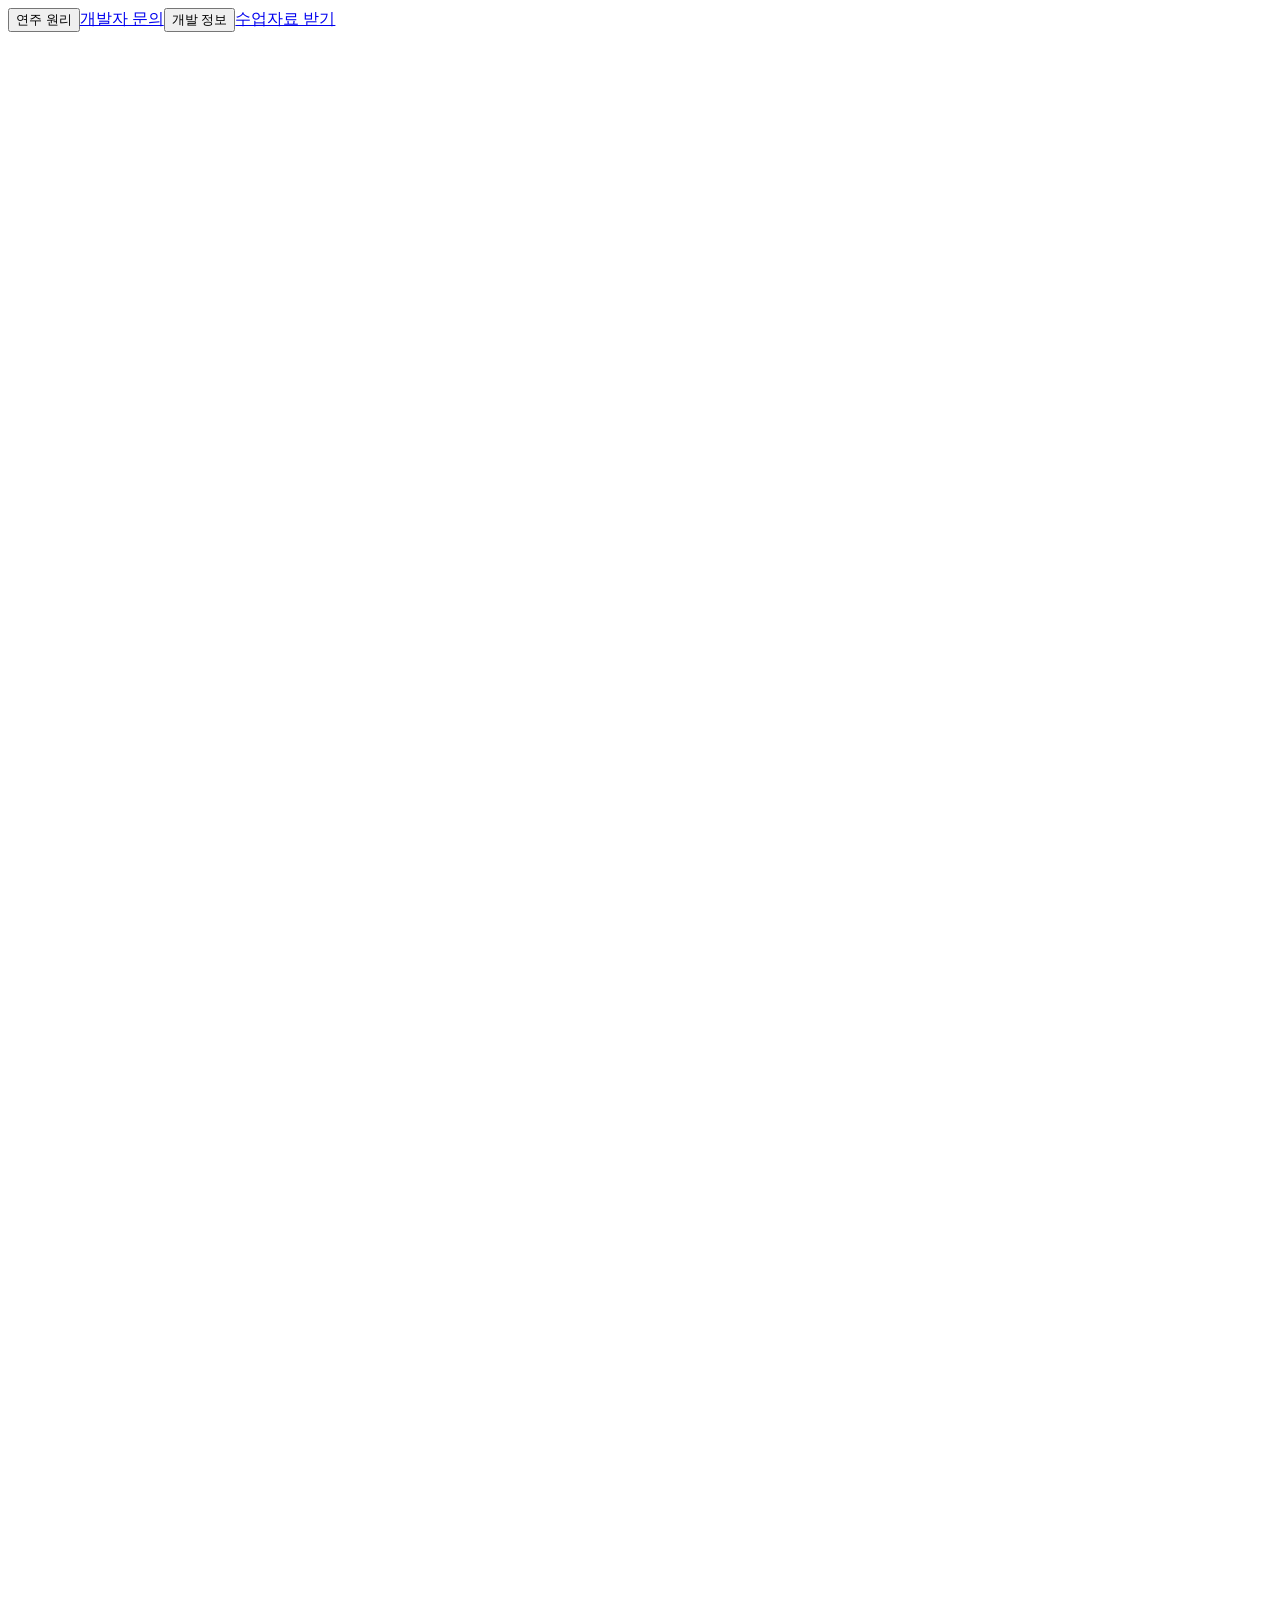
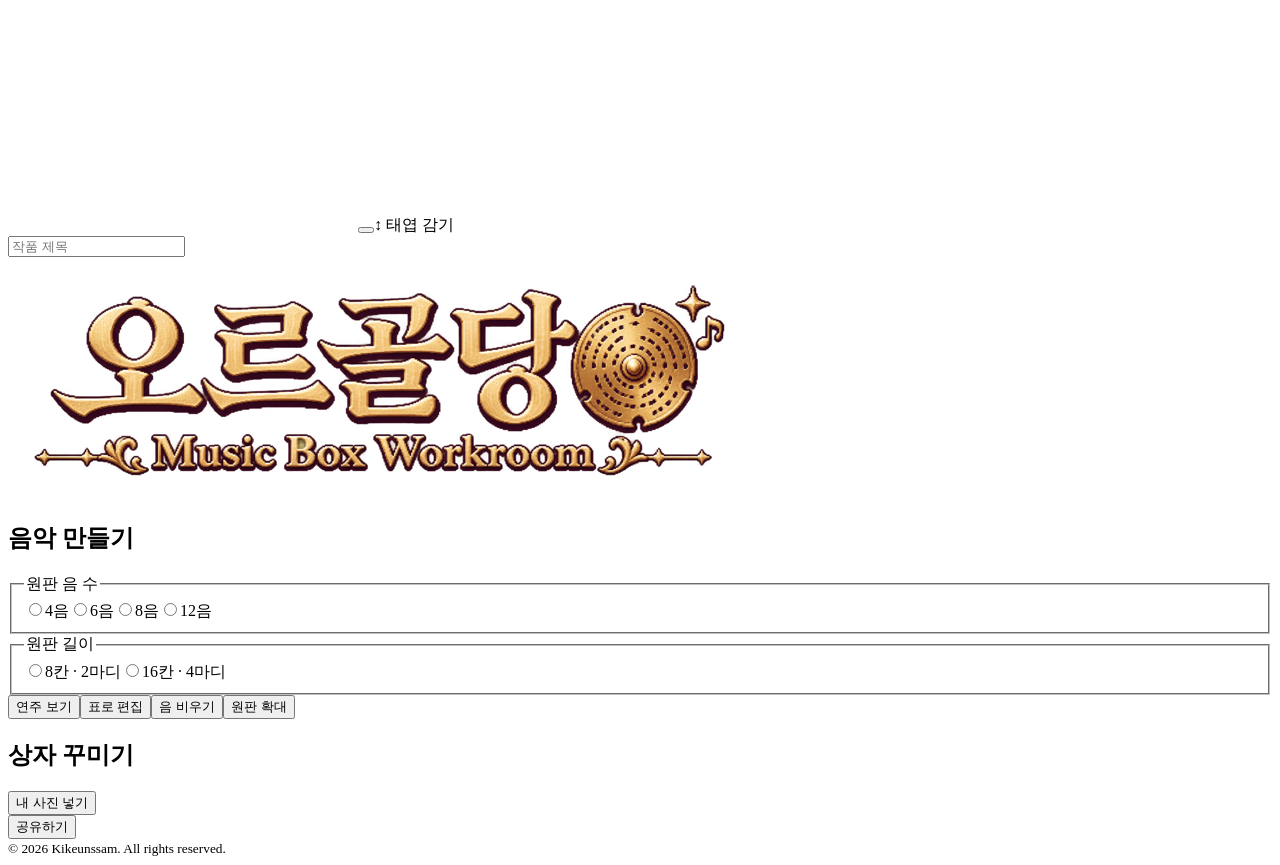
==== workroom/page.html @ 69f5be20 "오르골당 Music Box Workroom 첫 배포 - index.html: workroom/build.py 결과 (이미지·글꼴·소리·수업 PDF 내장 단일 파일) - 공유 링크가" ====
<!doctype html>
<html lang="ko"><head><meta charset="utf-8"><meta name="viewport" content="width=device-width,initial-scale=1">
<title>오르골당 - Music Box Workroom</title><style>@@CSS@@</style></head><body>
<main><nav class="workLinks" aria-label="오르골당 안내"><button id="howButton" aria-haspopup="dialog"><img src="@@NAV_mechanism@@" alt="">연주 원리</button><a href="https://litt.ly/kikeunssam" target="_blank" rel="noopener noreferrer"><img src="@@NAV_contact@@" alt="">개발자 문의</a><button id="creditsButton" aria-haspopup="dialog"><img src="@@NAV_credits@@" alt="">개발 정보</button><a href="@@LESSON@@" download="오르골당_음악_창작_활동지.pdf"><img src="@@NAV_lesson@@" alt="">수업자료 받기</a></nav>
<div class="workspace"><div class="boxSpace"><section class="instrument" aria-label="열린 원판 오르골">
<div id="pictureOpening"><canvas id="globe" width="800" height="300" aria-label="오르골 뚜껑 속 풍경"></canvas></div>
<img id="shell" alt="">

<div id="editor"><svg viewBox="-202 -202 420 404" preserveAspectRatio="none" id="plate" role="group" aria-label="황동 원판 음 편집"></svg></div>
<div class="winder"><canvas width="350" height="256" id="handle" aria-hidden="true"></canvas><button id="wind" type="button" aria-label="나무 손잡이를 위아래로 끌어서 태엽 감기. 키보드는 스페이스 키."></button><span>↕ 태엽 감기</span></div>
<div class="apron">
<label class="nameplate"><input id="workTitle" maxlength="32" aria-label="작품 제목" placeholder="작품 제목"></label></div></section></div><section class="folio"><header><h1><img class="wordmark" alt="오르골당 · Music Box Workroom" src="[data-uri]"></h1>
</header><aside class="side left"><div id="music"><div class="drawerTitle"><h2>음악 만들기</h2><b id="count"></b></div>
<p id="rules"></p><div class="tools"><fieldset id="pitchCount"><legend>원판 음 수</legend><label><input name="pitchCount" type="radio" value="0"><span>4음</span></label><label><input name="pitchCount" type="radio" value="1"><span>6음</span></label><label><input name="pitchCount" type="radio" value="2"><span>8음</span></label><label><input name="pitchCount" type="radio" value="3"><span>12음</span></label></fieldset></div><div class="tools lengthTools"><fieldset id="discLength"><legend>원판 길이</legend><label><input type="radio" name="discLength" value="8"><span>8칸 · 2마디</span></label><label><input type="radio" name="discLength" value="16"><span>16칸 · 4마디</span></label></fieldset></div><div class="actionRack"><button id="showExamples" aria-haspopup="dialog">연주 보기</button><button id="switchView">표로 편집</button><button id="wipe" aria-haspopup="dialog">음 비우기</button><button id="zoom" aria-haspopup="dialog">원판 확대</button></div>

</div></aside>
<section id="drawer"><span id="sceneName" hidden></span><div id="decor"><h2>상자 꾸미기</h2><div id="themes" aria-label="풍경 선택"></div><div class="photoTools"><button id="photoPick">내 사진 넣기</button> <button id="restoreScene" hidden>기본 풍경 복원</button><input id="photoFile" type="file" accept="image/jpeg,image/png,image/webp" hidden></div></div></section>
<div class="shareRow"><button id="shareWork">공유하기</button></div></section></div><dialog id="exampleDialog" aria-labelledby="exampleHeading"><div class="zoomBar"><h2 id="exampleHeading">연주 보기</h2><button id="closeExamples">내 원판으로</button></div><div id="exampleSongs"></div><p id="exampleHint"></p><div id="exampleDisc" inert></div></dialog><dialog id="gridDialog"><div class="zoomBar"><h2>음 편집 표</h2><span id="beatPosition"></span><button id="gridWind" title="태엽을 반 바퀴 감습니다">태엽 감기</button><button id="gridClose">닫기</button></div><div id="table" hidden></div></dialog><dialog id="magnifier" aria-labelledby="zoomTitle"><div class="zoomBar"><h2 id="zoomTitle">원판 확대</h2><button id="unzoom" autofocus>닫기</button></div><div id="zoomSlot"></div></dialog>
<dialog id="photoDialog" aria-labelledby="photoTitle">
  <h2 id="photoTitle">풍경 사진 편집</h2>
  <p id="photoTip">사진을 끌거나 방향키로 위치를 맞추세요.</p>
  <canvas id="photoPreview" width="400" height="150" tabindex="0" aria-label="뚜껑에 들어갈 풍경 미리보기" aria-describedby="photoTip"></canvas>
  <fieldset><legend>사진 배치</legend><label><input type="radio" name="photoFit" value="cover" checked>틀 채우기</label><label><input type="radio" name="photoFit" value="contain">사진 전체</label></fieldset>
  <label class="photoScale">확대 <input id="photoZoom" type="range" min="100" max="300" step="5" value="100"><output id="photoPercent">100%</output></label>
  <fieldset><legend>색감</legend><label><input type="radio" name="photoTone" value="antique" checked>앤틱</label><label><input type="radio" name="photoTone" value="mono">흑백</label><label><input type="radio" name="photoTone" value="light">밝게</label><label><input type="radio" name="photoTone" value="dark">어둡게</label></fieldset>
  <div class="wipeActions"><button id="cancelPhoto">취소</button><button id="applyPhoto">풍경에 적용</button></div>
</dialog><dialog id="wipeDialog" aria-labelledby="wipeTitle" aria-describedby="wipeQuestion">
  <h2 id="wipeTitle">음 비우기</h2>
  <p id="wipeQuestion">현재 표시된 칸의 음을 모두 비울까요?</p>
  <div class="wipeActions"><button id="keepNotes" autofocus>취소</button><button id="clearNotes">음 비우기</button></div>
</dialog>
<dialog class="infoPopup" id="explain" aria-labelledby="howTitle"><h2 id="howTitle">연주 원리</h2><div class="cutaway"><div><p>누름대가 회전하는 원판을 받쳐 줘요. 원판 아래의 돌기가 별바퀴를 한 칸 밀면, 별바퀴가 그 음의 금속 빗살을 튕겨요.</p><small id="lastNotes">원판 아래 단면</small></div><svg id="sectionView" viewBox="0 0 190 85" aria-label="한 음의 작동 단면"></svg></div><form method="dialog"><button>닫기</button></form></dialog>
<dialog class="infoPopup" id="credits" aria-labelledby="creditsTitle"><h2 id="creditsTitle">개발 정보</h2>
<dl><dt>기획 · 제작</dt><dd>Kikeunssam · 키큰쌤</dd>
<dt>그림과 움직임</dt><dd>오르골 상자, 황동 원판, 네 가지 풍경과 아이콘은 오르골당을 위해 생성하고 픽셀 단위로 다듬었습니다. 풍경은 Canvas로, 원판과 연주 원리 그림은 SVG로 움직입니다.</dd>
<dt>오르골 소리</dt><dd>Web Audio API로 음마다 세 개의 진동음을 겹쳐 금속 빗살의 맑은 울림을 만듭니다.</dd>
<dt>태엽 소리</dt><dd>Joseph Sardin의 태엽 녹음 일부를 사용했습니다. <a href="https://bigsoundbank.com/winder-1-s1674.html" target="_blank" rel="noopener">BigSoundBank · Winder #1</a> · <a href="https://bigsoundbank.com/licenses.html" target="_blank" rel="noopener">CC0</a></dd>
<dt>글꼴</dt><dd>기기 명조체와 이민서의 픽셀 글꼴 <a href="https://galmuri.quiple.dev/" target="_blank" rel="noopener">Galmuri11</a>을 사용합니다. <a href="https://openfontlicense.org/" target="_blank" rel="noopener">SIL Open Font License 1.1</a></dd></dl>
<form method="dialog"><button>닫기</button></form></dialog>
<dialog class="infoPopup" id="issueDialog" aria-labelledby="issueTitle"><h2 id="issueTitle">안내</h2><p id="issueText"></p><form method="dialog"><button>닫기</button></form></dialog>
<dialog id="shareDialog" aria-labelledby="shareHeading"><h2 id="shareHeading">오르골 공유하기</h2><p>이 링크를 열면 태엽을 감아 작품을 들을 수 있어요.</p><input id="shareUrl" readonly aria-label="감상 링크"><div class="wipeActions"><button id="shareClose">닫기</button><button id="copyShare">링크 복사</button></div></dialog>
<div id="listenerActions" hidden><a id="makeOwn">나만의 오르골 만들기</a></div><footer><small>© 2026 Kikeunssam. All rights reserved.</small></footer></main>
<script>const ASSETS=@@ASSETS@@;</script><script>@@JS@@</script><script>
$('gridClose').onclick=()=>$('gridDialog').close();
$('gridDialog').onclose=()=>{tableView=false;board()};
</script></body></html>
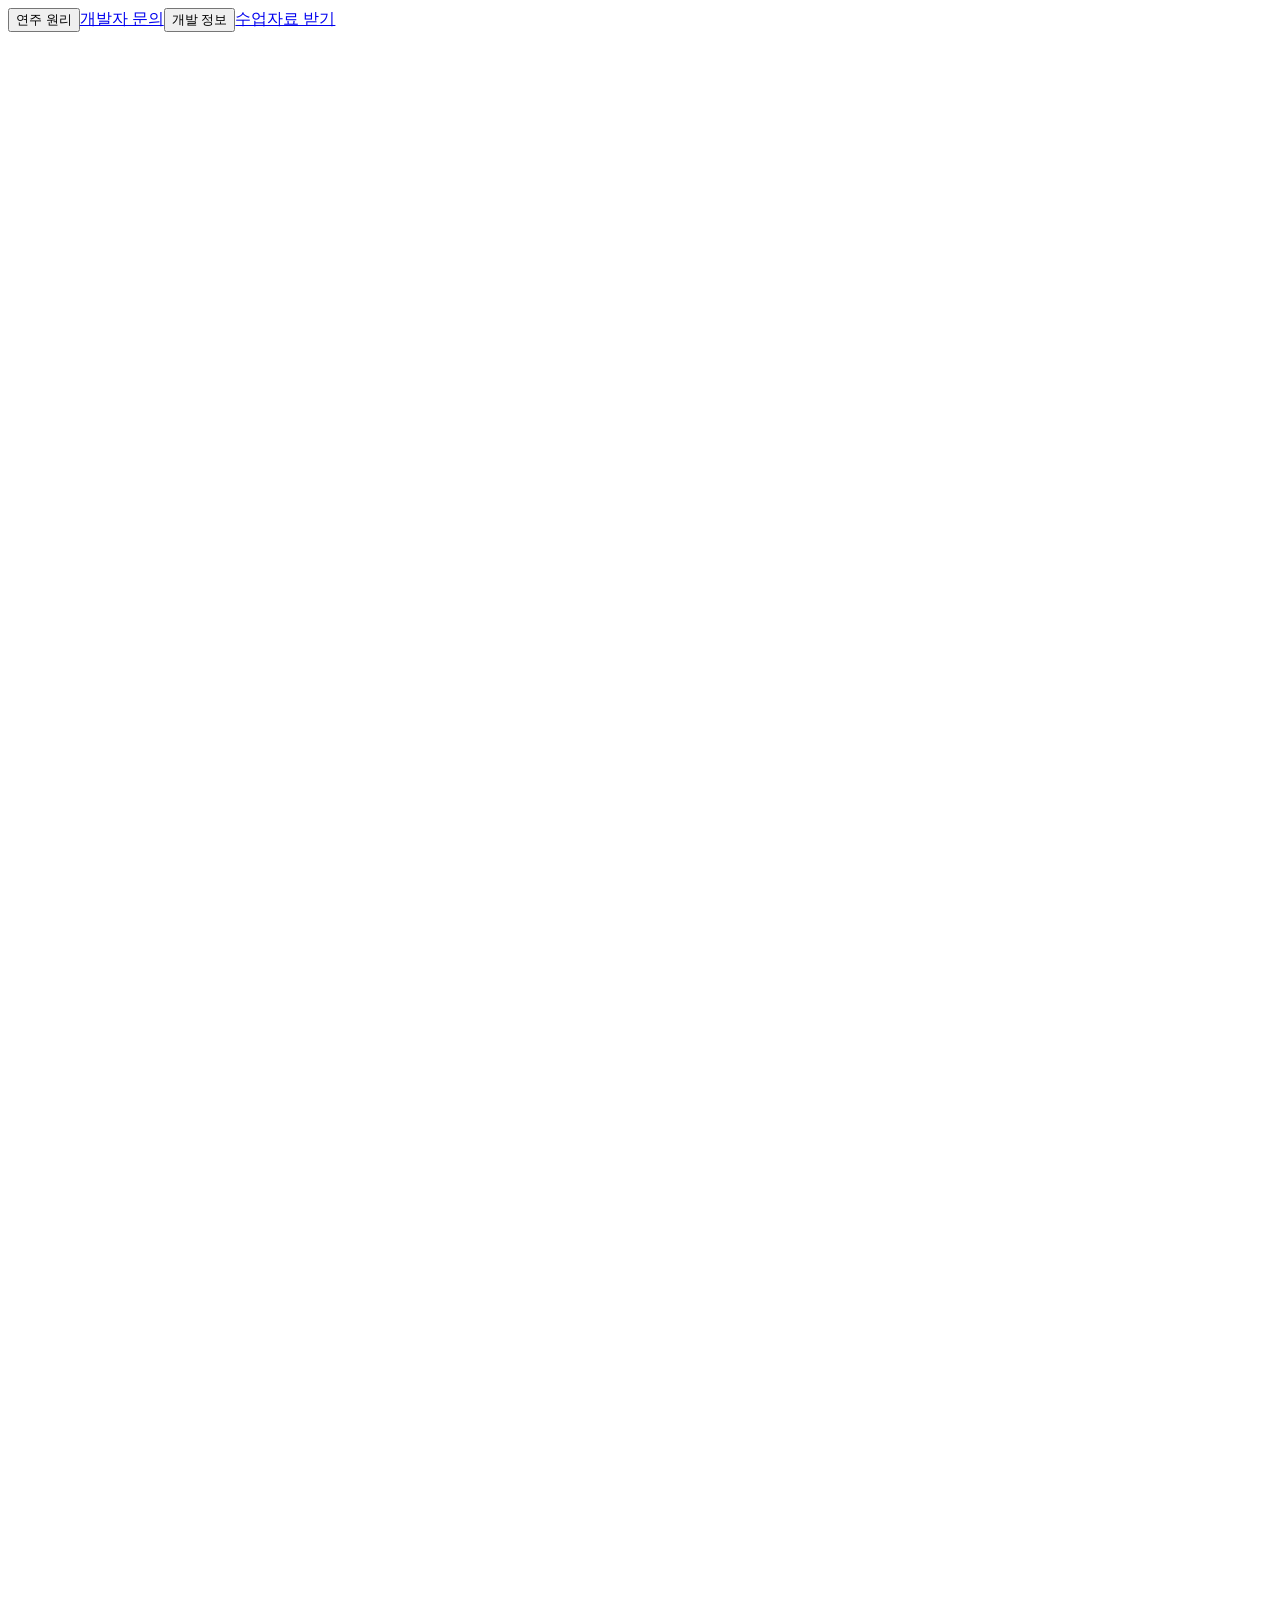
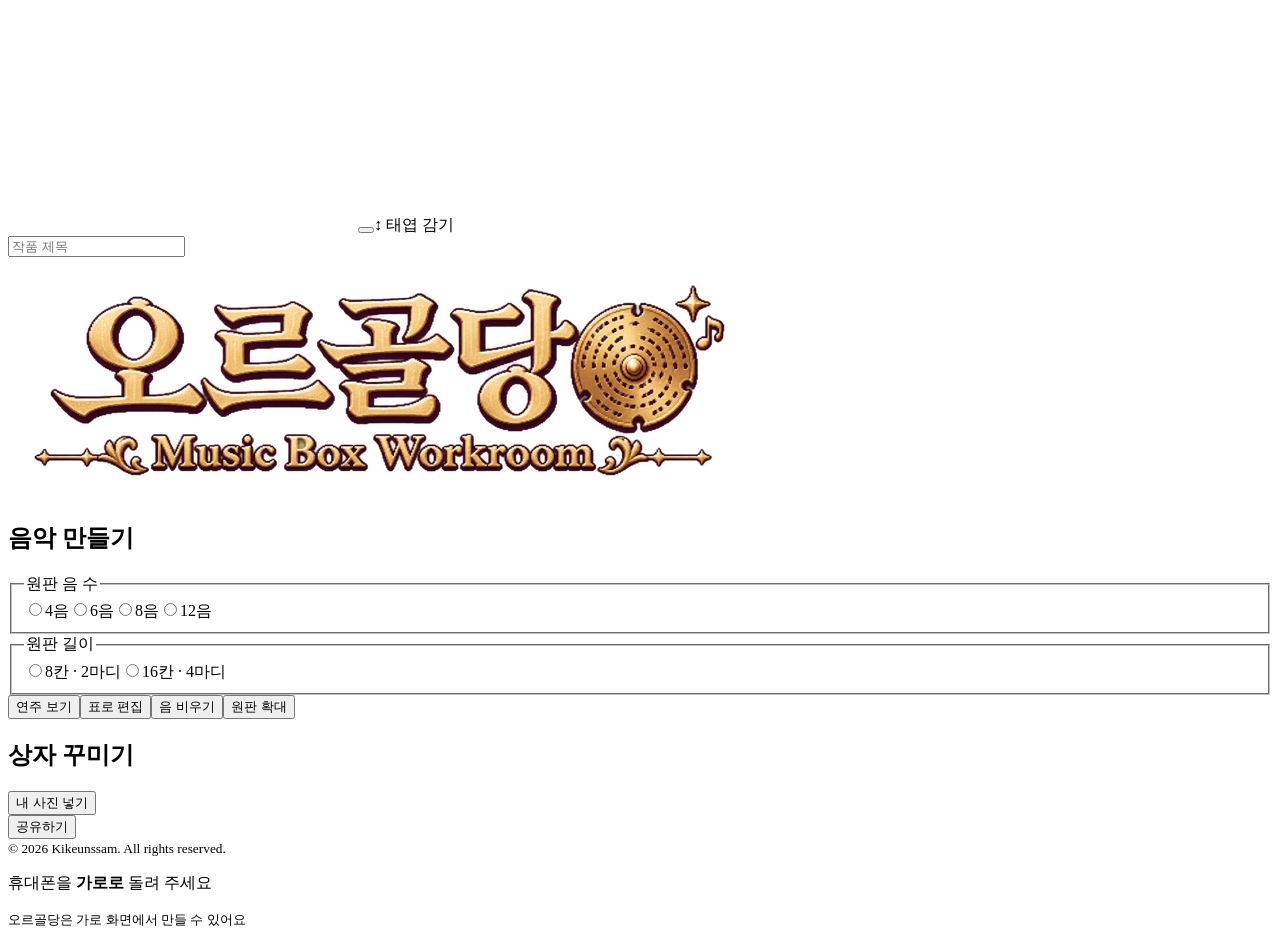
==== commit fe490d2b: "휴대폰: 가로 화면 전용, 메뉴 정리, 원판은 확대·표에서만 편집 - 세로로 든 휴대폰은 '가로로 돌려 주세요' 안내로 덮는다 (태블릿·PC는 그대로) - 가로 휴대폰(높이 500" ====
--- a/workroom/page.html
+++ b/workroom/page.html
@@ -39,7 +39,7 @@
 <form method="dialog"><button>닫기</button></form></dialog>
 <dialog class="infoPopup" id="issueDialog" aria-labelledby="issueTitle"><h2 id="issueTitle">안내</h2><p id="issueText"></p><form method="dialog"><button>닫기</button></form></dialog>
 <dialog id="shareDialog" aria-labelledby="shareHeading"><h2 id="shareHeading">오르골 공유하기</h2><p>이 링크를 열면 태엽을 감아 작품을 들을 수 있어요.</p><input id="shareUrl" readonly aria-label="감상 링크"><div class="wipeActions"><button id="shareClose">닫기</button><button id="copyShare">링크 복사</button></div></dialog>
-<div id="listenerActions" hidden><a id="makeOwn">나만의 오르골 만들기</a></div><footer><small>© 2026 Kikeunssam. All rights reserved.</small></footer></main>
+<div id="listenerActions" hidden><a id="makeOwn">나만의 오르골 만들기</a></div><footer><small>© 2026 Kikeunssam. All rights reserved.</small></footer></main><div id="rotateHint" role="alert"><div class="rotatePhone" aria-hidden="true"><i></i></div><p>휴대폰을 <b>가로로</b> 돌려 주세요</p><small>오르골당은 가로 화면에서 만들 수 있어요</small></div>
 <script>const ASSETS=@@ASSETS@@;</script><script>@@JS@@</script><script>
 $('gridClose').onclick=()=>$('gridDialog').close();
 $('gridDialog').onclose=()=>{tableView=false;board()};
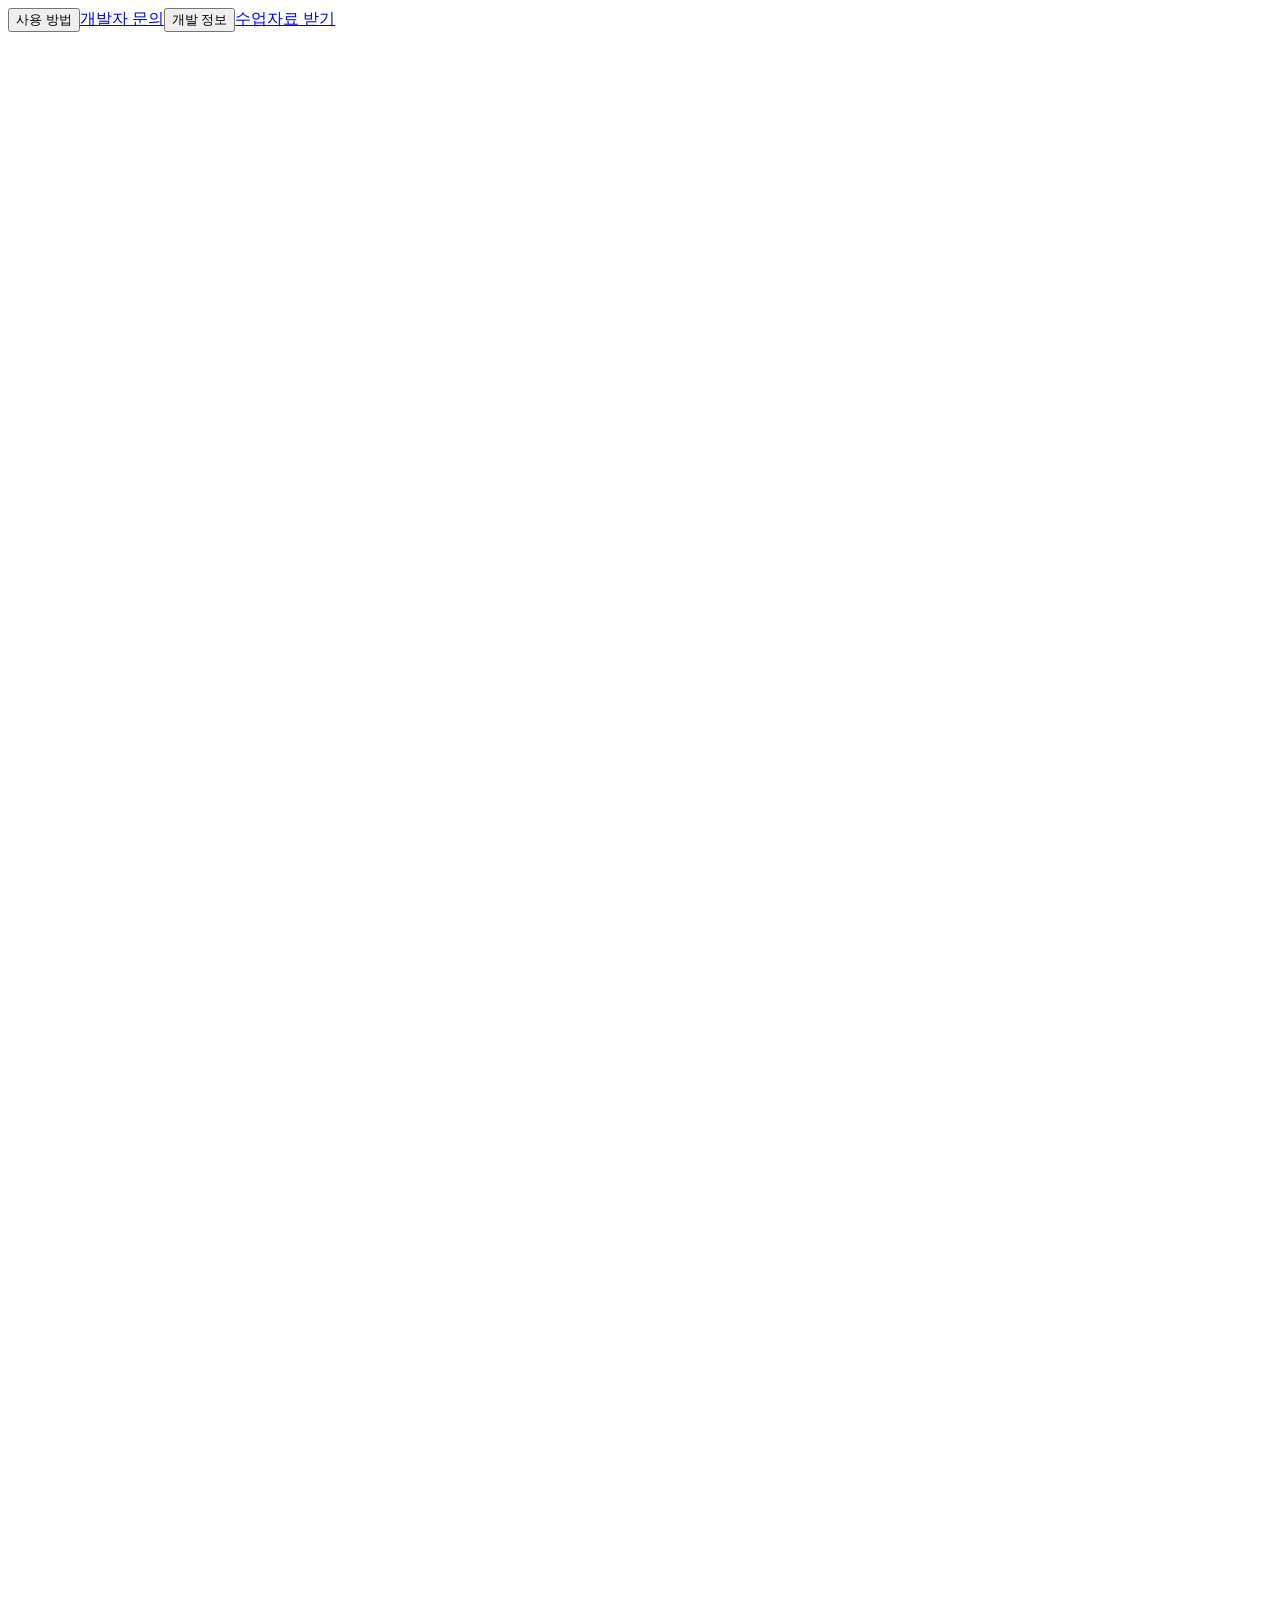
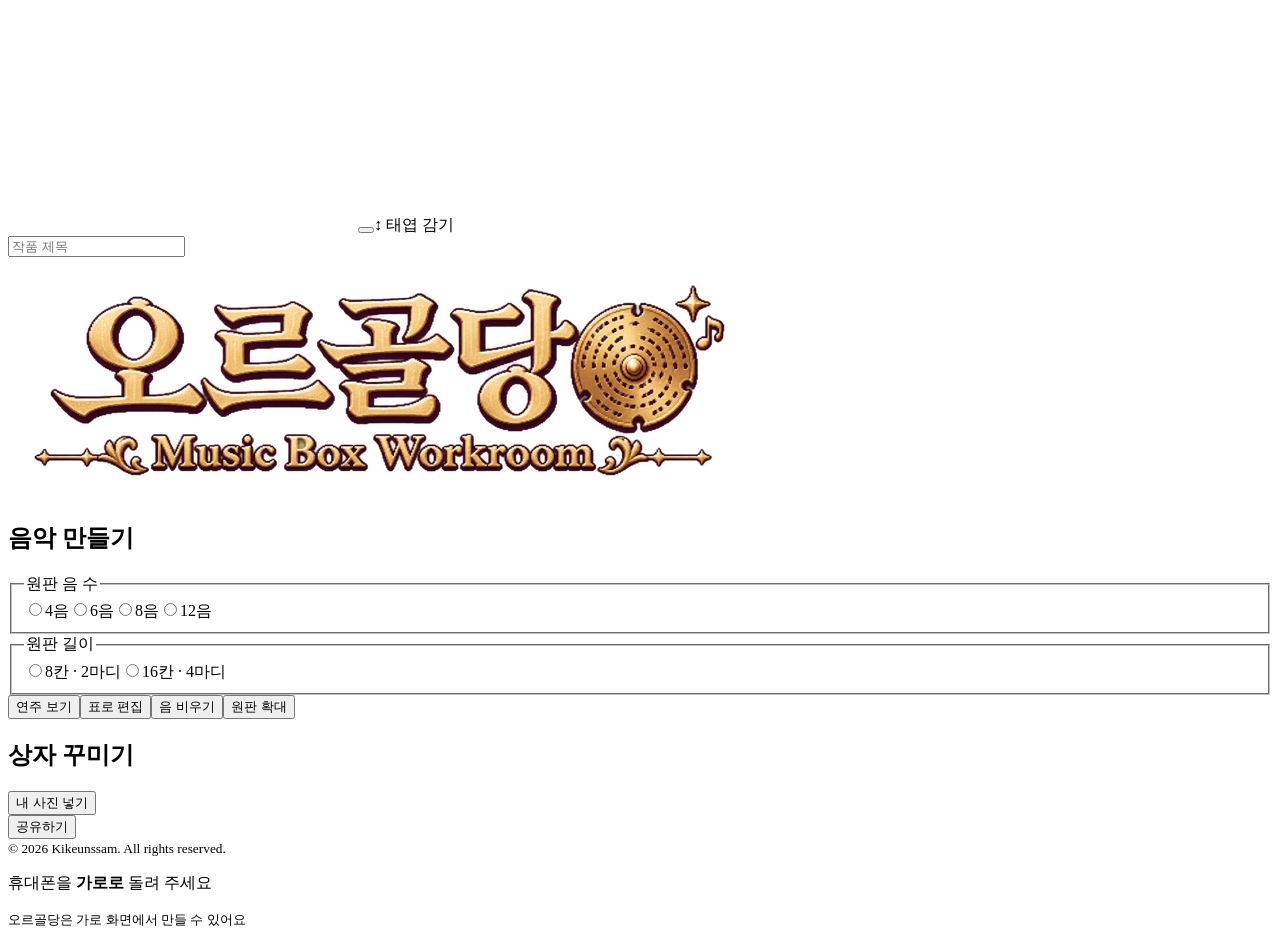
==== commit 9f20c3ce: "'연주 원리' 대신 '사용 방법' 팝업 (9쪽, 화면 캡처 설명) - 위 메뉴 첫 버튼을 '사용 방법'으로 바꾸고 별도 팝업으로 연다 (휴대폰에서도 보임) - 한눈에 보기, 음 찍" ====
--- a/workroom/page.html
+++ b/workroom/page.html
@@ -1,7 +1,7 @@
 <!doctype html>
 <html lang="ko"><head><meta charset="utf-8"><meta name="viewport" content="width=device-width,initial-scale=1">
 <title>오르골당 - Music Box Workroom</title><style>@@CSS@@</style></head><body>
-<main><nav class="workLinks" aria-label="오르골당 안내"><button id="howButton" aria-haspopup="dialog"><img src="@@NAV_mechanism@@" alt="">연주 원리</button><a href="https://litt.ly/kikeunssam" target="_blank" rel="noopener noreferrer"><img src="@@NAV_contact@@" alt="">개발자 문의</a><button id="creditsButton" aria-haspopup="dialog"><img src="@@NAV_credits@@" alt="">개발 정보</button><a href="@@LESSON@@" download="오르골당_음악_창작_활동지.pdf"><img src="@@NAV_lesson@@" alt="">수업자료 받기</a></nav>
+<main><nav class="workLinks" aria-label="오르골당 안내"><button id="guideButton" aria-haspopup="dialog"><img src="@@NAV_mechanism@@" alt="">사용 방법</button><a href="https://litt.ly/kikeunssam" target="_blank" rel="noopener noreferrer"><img src="@@NAV_contact@@" alt="">개발자 문의</a><button id="creditsButton" aria-haspopup="dialog"><img src="@@NAV_credits@@" alt="">개발 정보</button><a href="@@LESSON@@" download="오르골당_음악_창작_활동지.pdf"><img src="@@NAV_lesson@@" alt="">수업자료 받기</a></nav>
 <div class="workspace"><div class="boxSpace"><section class="instrument" aria-label="열린 원판 오르골">
 <div id="pictureOpening"><canvas id="globe" width="800" height="300" aria-label="오르골 뚜껑 속 풍경"></canvas></div>
 <img id="shell" alt="">
@@ -29,11 +29,11 @@
   <p id="wipeQuestion">현재 표시된 칸의 음을 모두 비울까요?</p>
   <div class="wipeActions"><button id="keepNotes" autofocus>취소</button><button id="clearNotes">음 비우기</button></div>
 </dialog>
-<dialog class="infoPopup" id="explain" aria-labelledby="howTitle"><h2 id="howTitle">연주 원리</h2><div class="cutaway"><div><p>누름대가 회전하는 원판을 받쳐 줘요. 원판 아래의 돌기가 별바퀴를 한 칸 밀면, 별바퀴가 그 음의 금속 빗살을 튕겨요.</p><small id="lastNotes">원판 아래 단면</small></div><svg id="sectionView" viewBox="0 0 190 85" aria-label="한 음의 작동 단면"></svg></div><form method="dialog"><button>닫기</button></form></dialog>
+<dialog class="infoPopup guidePopup" id="guide" aria-labelledby="guideTitle"><div class="guideBar"><h2 id="guideTitle">사용 방법</h2><span id="guidePage" aria-live="polite"></span><button id="guideClose">닫기</button></div><div class="guideSlides"><section class="guideSlide"><figure><img src="@@GUIDE_overview@@" alt="오르골당 전체 화면에 번호를 붙인 그림"></figure><div class="guideText"><h3>한눈에 보기</h3><p><b class="n">1</b> 원판: 동그라미를 눌러 음을 찍어요.</p><p><b class="n">2</b> 태엽 손잡이: 위아래로 끌어 감으면 연주가 시작돼요.</p><p><b class="n">3</b> 이름판: 작품 제목을 써요.</p><p><b class="n">4</b> 음악 만들기: 음 수와 원판 길이를 고르고 편집 도구를 써요.</p><p><b class="n">5</b> 상자 꾸미기: 뚜껑 속 풍경을 바꿔요.</p><p><b class="n">6</b> 공유하기: 작품 링크를 만들어요.</p></div></section><section class="guideSlide"><figure><img src="@@GUIDE_disc@@" alt="원판의 동그라미를 눌러 음을 찍는 모습"></figure><div class="guideText"><h3>원판에 음 찍기</h3><p>원판의 작은 동그라미를 누르면 음이 찍혀요.</p><p>찍힌 음은 구멍이 뚫린 모양으로 바뀌어요.</p><p>같은 곳을 한 번 더 누르면 지워져요.</p><p>안쪽 줄은 낮은 음, 바깥쪽 줄은 높은 음이에요.</p><p>같은 방향의 선 위에 여러 음을 찍으면 화음이 돼요.</p><p class="guideTip">휴대폰에서는 상자 속 원판 대신 '원판 확대'나 '표로 편집'에서 음을 찍어요.</p></div></section><section class="guideSlide"><figure><img src="@@GUIDE_settings@@" alt="원판 음 수와 원판 길이 버튼"></figure><div class="guideText"><h3>음 수와 길이 고르기</h3><p><b class="n">1</b> 원판 음 수: 4음, 6음, 8음, 12음 가운데 골라요.</p><p>음이 적을수록 쉽고, 많을수록 다양한 선율을 만들 수 있어요.</p><p><b class="n">2</b> 원판 길이: 짧은 원판과 긴 원판 가운데 골라요.</p><p>한 칸이 한 박이에요.</p><p>처음에는 4음과 짧은 원판으로 시작해 보세요.</p></div></section><section class="guideSlide"><figure><img src="@@GUIDE_table@@" alt="음 편집 표 화면"></figure><div class="guideText"><h3>표로 편집하기</h3><p>'표로 편집'을 누르면 원판이 표로 펼쳐져요.</p><p><b class="n">1</b> 가로줄은 음, <b class="n">2</b> 세로줄은 박이에요.</p><p><b class="n">3</b> 칸을 누르면 음이 찍히고, 다시 누르면 지워져요.</p><p><b class="n">4</b> '태엽 감기'를 누르면 바로 들어 볼 수 있어요.</p></div></section><section class="guideSlide"><figure><img src="@@GUIDE_zoom@@" alt="원판 확대 화면"></figure><div class="guideText"><h3>원판 크게 보기</h3><p>'원판 확대'를 누르면 원판이 크게 보여요.</p><p>작은 동그라미도 누르기 쉬워져요.</p><p>휴대폰에서는 여기에서 음을 찍어요.</p><p>다 찍었으면 '닫기'를 눌러요.</p></div></section><section class="guideSlide"><figure><img src="@@GUIDE_wind@@" alt="태엽 손잡이를 위아래로 끄는 모습"></figure><div class="guideText"><h3>태엽 감고 듣기</h3><p>상자 오른쪽의 나무 손잡이를 잡고 위아래로 끌어요.</p><p>손을 떼면 원판이 돌면서 연주가 시작돼요.</p><p>많이 감을수록 오래 연주해요.</p><p>연주가 끝나면 다시 감아서 들어요.</p><p class="guideTip">키보드에서는 Tab 키로 손잡이를 고른 뒤 스페이스 키를 누르면 반 바퀴씩 감겨요.</p></div></section><section class="guideSlide"><figure><img src="@@GUIDE_examples@@" alt="연주 보기 화면과 음 비우기 확인 창"></figure><div class="guideText"><h3>연주 보기와 음 비우기</h3><p>'연주 보기'를 누르면 예시 곡을 들을 수 있어요.</p><p>원판에 음이 어떻게 찍혔는지 함께 볼 수 있어요.</p><p>곡 이름을 누르면 다른 곡으로 바뀌어요.</p><p>'내 원판으로'를 누르면 내 작품으로 돌아와요.</p><p>'음 비우기'는 원판의 음을 모두 지워요.</p><p>지우기 전에 한 번 더 물어봐요.</p></div></section><section class="guideSlide"><figure><img src="@@GUIDE_decor@@" alt="뚜껑 풍경과 상자 꾸미기 버튼"></figure><div class="guideText"><h3>상자 꾸미기</h3><p><b class="n">1</b> 뚜껑 속 풍경을 네 가지 가운데 골라요.</p><p><b class="n">2</b> '내 사진 넣기'로 내 사진을 풍경으로 쓸 수 있어요.</p><p>사진은 위치와 크기, 색감을 맞춘 뒤 '풍경에 적용'을 눌러요.</p><p><b class="n">3</b> 상자 앞 이름판을 눌러 작품 제목을 써요.</p></div></section><section class="guideSlide"><figure><img src="@@GUIDE_share@@" alt="공유하기 창"></figure><div class="guideText"><h3>공유하기</h3><p>'공유하기'를 누르면 작품 링크가 만들어져요.</p><p>'링크 복사'를 눌러 친구나 선생님께 보내요.</p><p>링크를 연 사람은 태엽을 감아 작품을 들을 수 있어요.</p><p>작품은 이 기기에 저절로 저장돼요.</p></div></section></div><div class="guideNav"><button id="guidePrev">◀ 이전</button><div id="guideDots"></div><button id="guideNext">다음 ▶</button></div><p class="guideMore">오르골이 어떻게 소리를 내는지 궁금하면 <button id="howButton" aria-haspopup="dialog">연주 원리 보기</button></p></dialog><dialog class="infoPopup" id="explain" aria-labelledby="howTitle"><h2 id="howTitle">연주 원리</h2><div class="cutaway"><div><p>누름대가 회전하는 원판을 받쳐 줘요. 원판 아래의 돌기가 별바퀴를 한 칸 밀면, 별바퀴가 그 음의 금속 빗살을 튕겨요.</p><small id="lastNotes">원판 아래 단면</small></div><svg id="sectionView" viewBox="0 0 190 85" aria-label="한 음의 작동 단면"></svg></div><form method="dialog"><button>닫기</button></form></dialog>
 <dialog class="infoPopup" id="credits" aria-labelledby="creditsTitle"><h2 id="creditsTitle">개발 정보</h2>
 <dl><dt>기획 · 제작</dt><dd>Kikeunssam · 키큰쌤</dd>
 <dt>그림과 움직임</dt><dd>오르골 상자, 황동 원판, 네 가지 풍경과 아이콘은 오르골당을 위해 생성하고 픽셀 단위로 다듬었습니다. 풍경은 Canvas로, 원판과 연주 원리 그림은 SVG로 움직입니다.</dd>
-<dt>오르골 소리</dt><dd>Web Audio API로 음마다 세 개의 진동음을 겹쳐 금속 빗살의 맑은 울림을 만듭니다.</dd>
+<dt>오르골 소리</dt><dd>Joseph Sardin이 실제 오르골로 녹음한 음 15개를 사용하고, 가장 가까운 음을 골라 높이를 맞춥니다. <a href="https://bigsoundbank.com/music-box-c-1-s1867.html" target="_blank" rel="noopener">BigSoundBank · Music box</a> · <a href="https://bigsoundbank.com/licenses.html" target="_blank" rel="noopener">CC0</a></dd>
 <dt>태엽 소리</dt><dd>Joseph Sardin의 태엽 녹음 일부를 사용했습니다. <a href="https://bigsoundbank.com/winder-1-s1674.html" target="_blank" rel="noopener">BigSoundBank · Winder #1</a> · <a href="https://bigsoundbank.com/licenses.html" target="_blank" rel="noopener">CC0</a></dd>
 <dt>글꼴</dt><dd>기기 명조체와 이민서의 픽셀 글꼴 <a href="https://galmuri.quiple.dev/" target="_blank" rel="noopener">Galmuri11</a>을 사용합니다. <a href="https://openfontlicense.org/" target="_blank" rel="noopener">SIL Open Font License 1.1</a></dd></dl>
 <form method="dialog"><button>닫기</button></form></dialog>
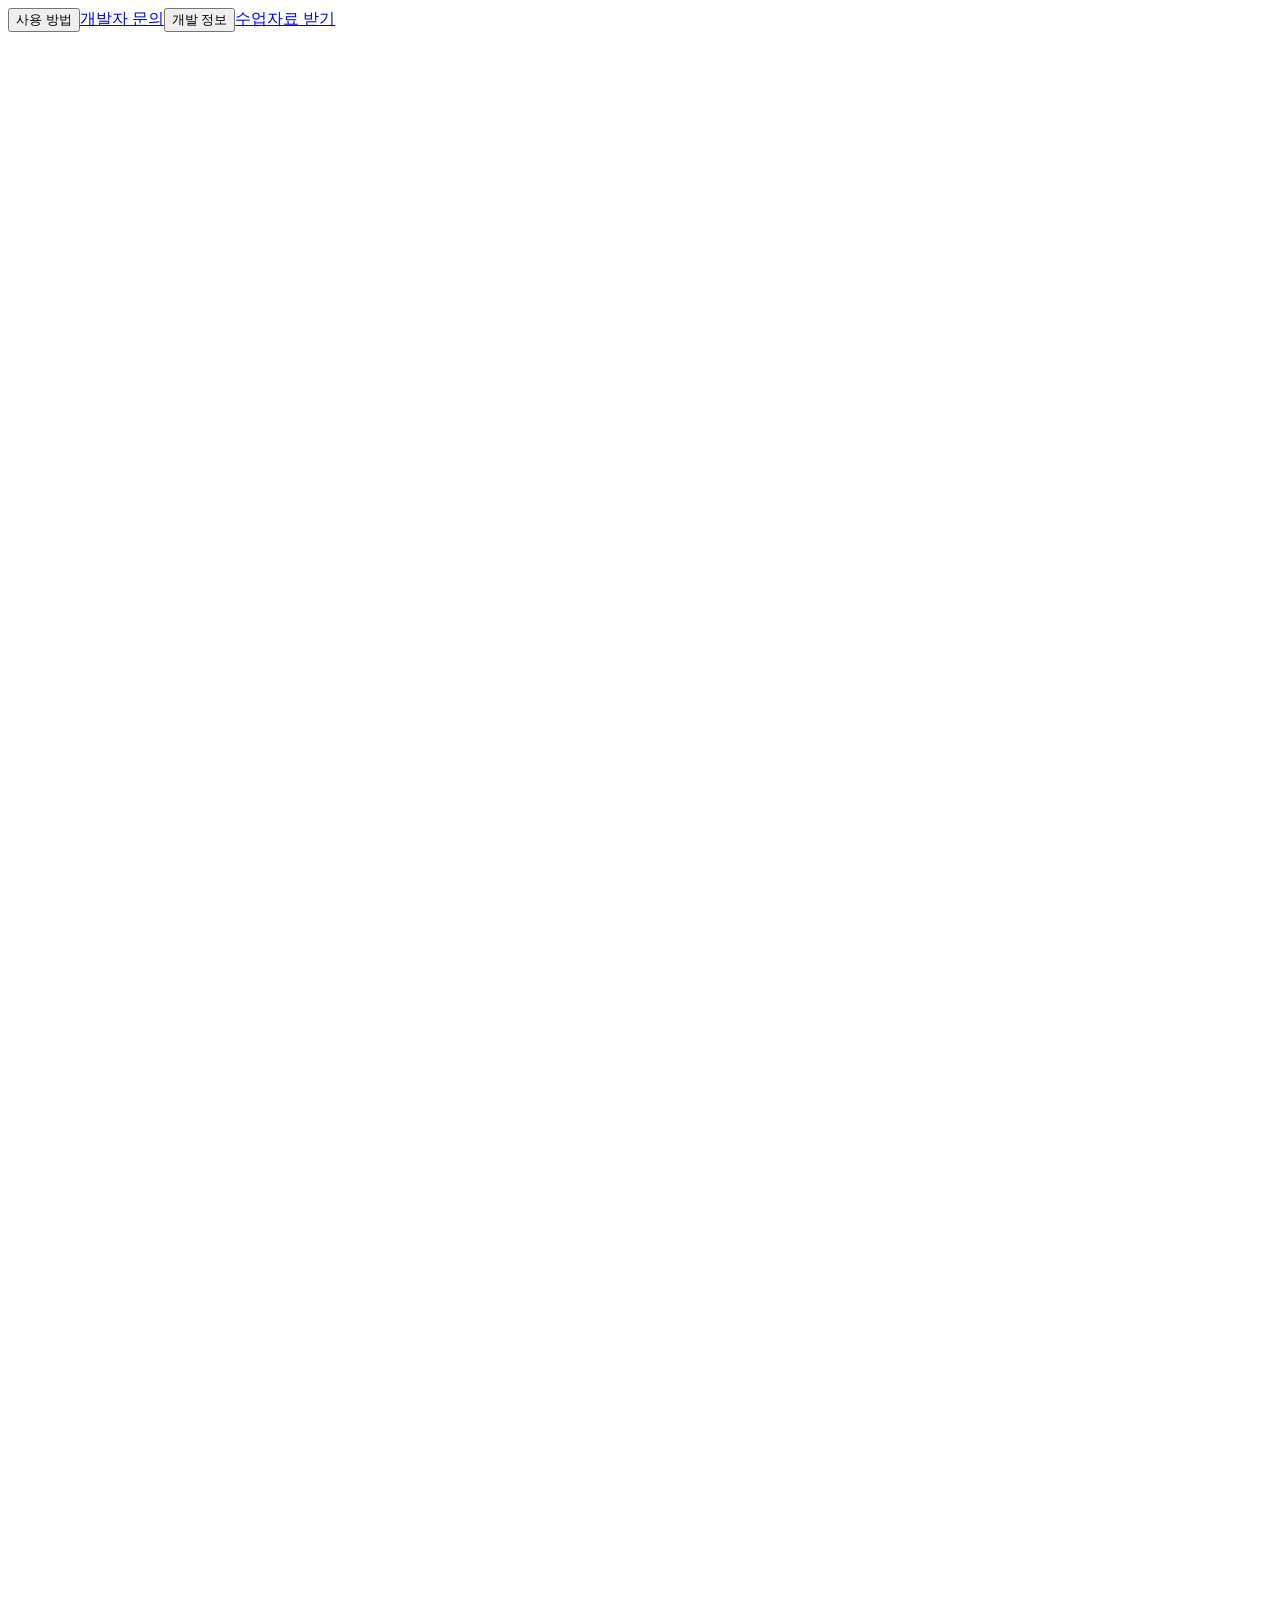
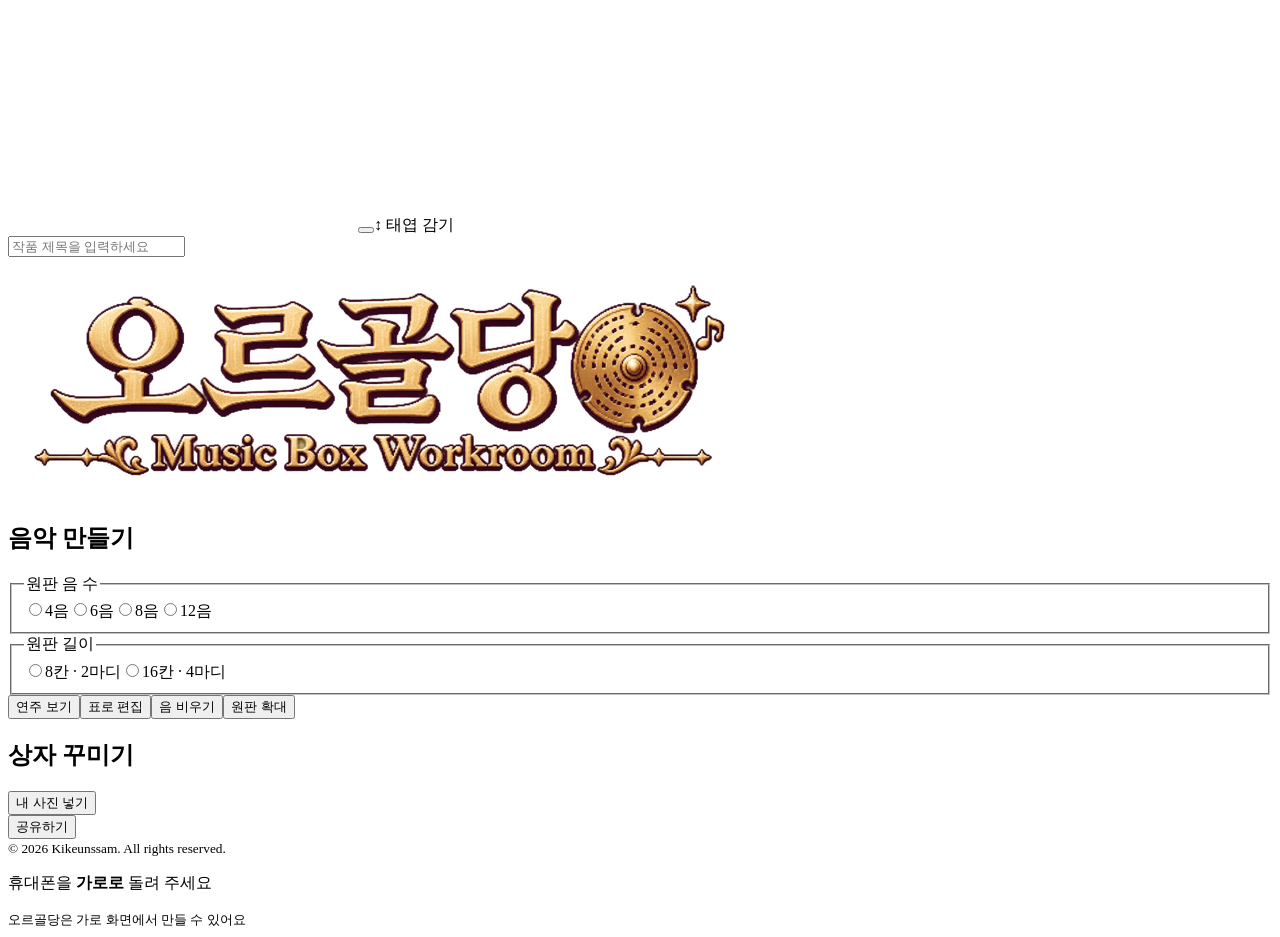
==== commit 779f5791: "작품 제목 안내 문구, 2쪽 활동지, Firebase Hosting 배포 - 이름판 안내를 '작품 제목을 입력하세요'로, 작은 화면에서도 이름판 안에 들어가게 - 수업 활동지 2쪽" ====
--- a/workroom/page.html
+++ b/workroom/page.html
@@ -9,13 +9,13 @@
 <div id="editor"><svg viewBox="-202 -202 420 404" preserveAspectRatio="none" id="plate" role="group" aria-label="황동 원판 음 편집"></svg></div>
 <div class="winder"><canvas width="350" height="256" id="handle" aria-hidden="true"></canvas><button id="wind" type="button" aria-label="나무 손잡이를 위아래로 끌어서 태엽 감기. 키보드는 스페이스 키."></button><span>↕ 태엽 감기</span></div>
 <div class="apron">
-<label class="nameplate"><input id="workTitle" maxlength="32" aria-label="작품 제목" placeholder="작품 제목"></label></div></section></div><section class="folio"><header><h1><img class="wordmark" alt="오르골당 · Music Box Workroom" src="[data-uri]"></h1>
+<label class="nameplate"><input id="workTitle" maxlength="32" aria-label="작품 제목" placeholder="작품 제목을 입력하세요"></label></div></section></div><section class="folio"><header><h1><img class="wordmark" alt="오르골당 · Music Box Workroom" src="[data-uri]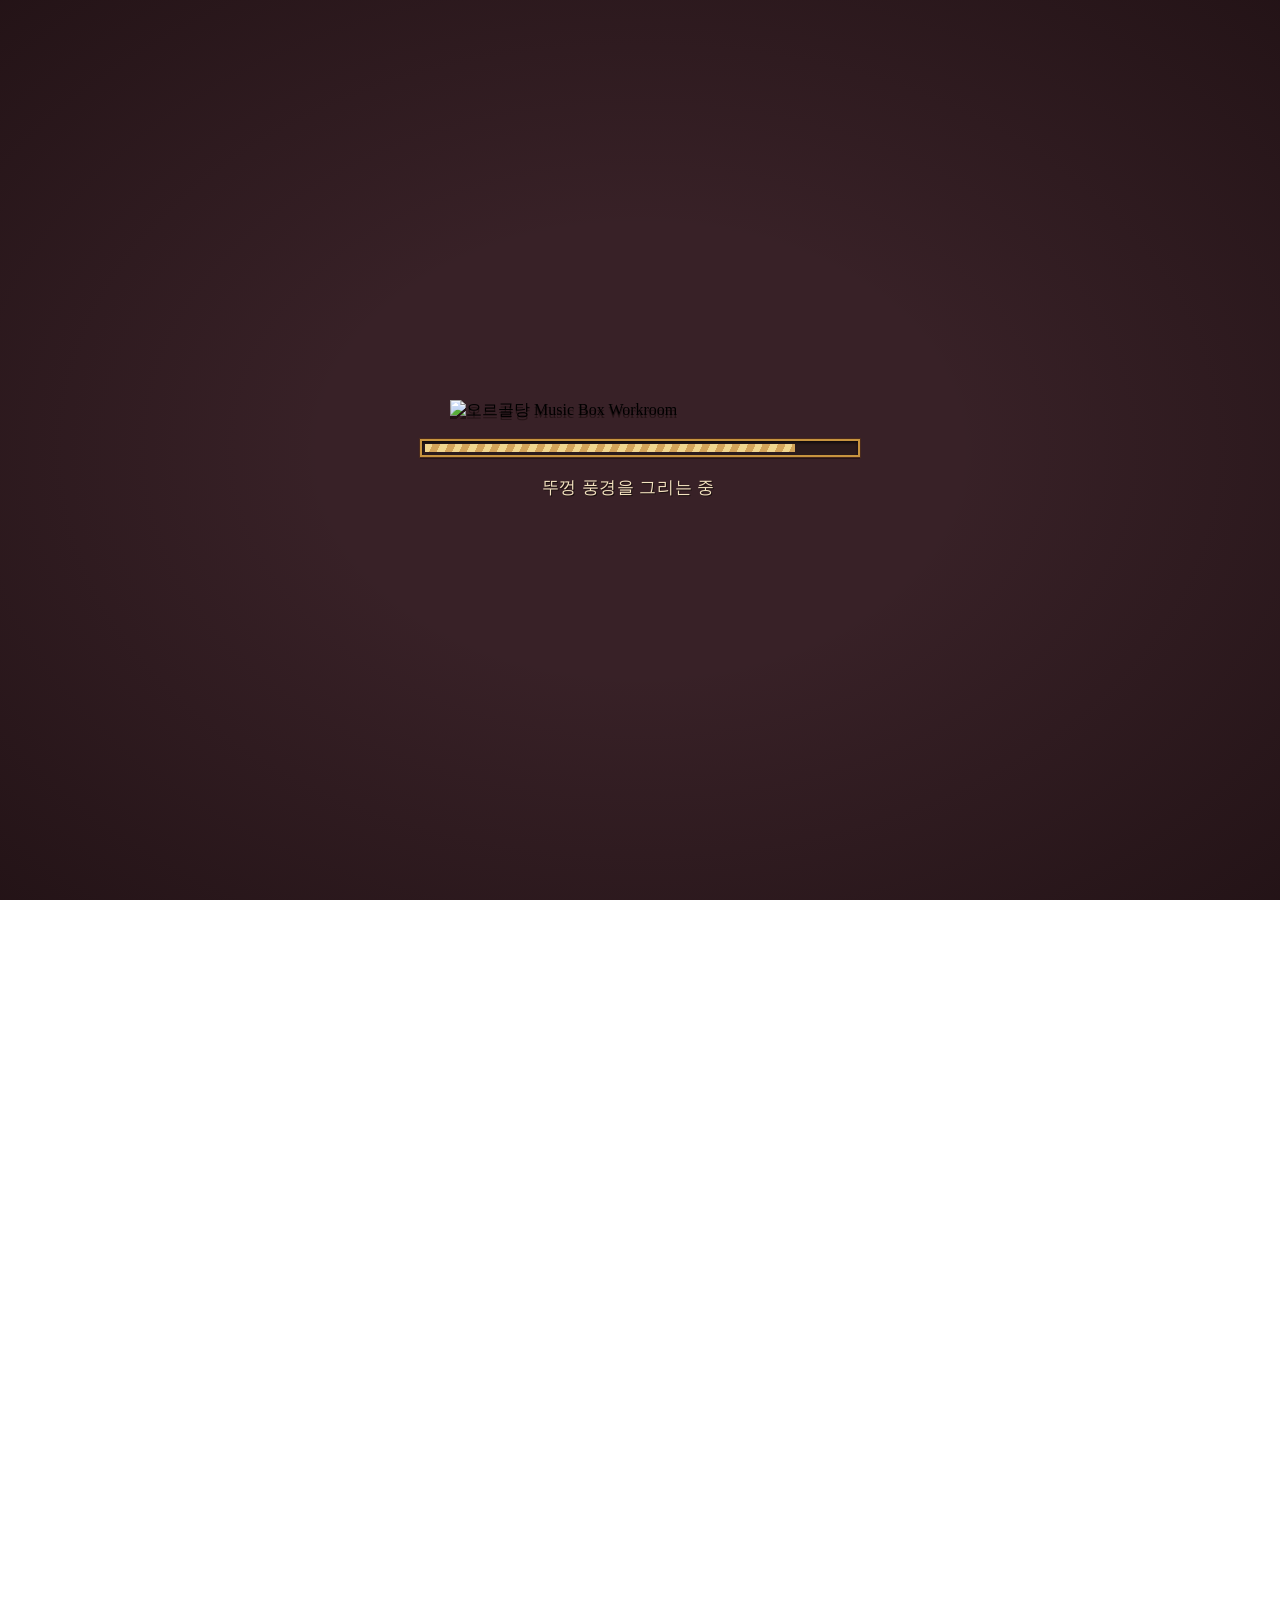
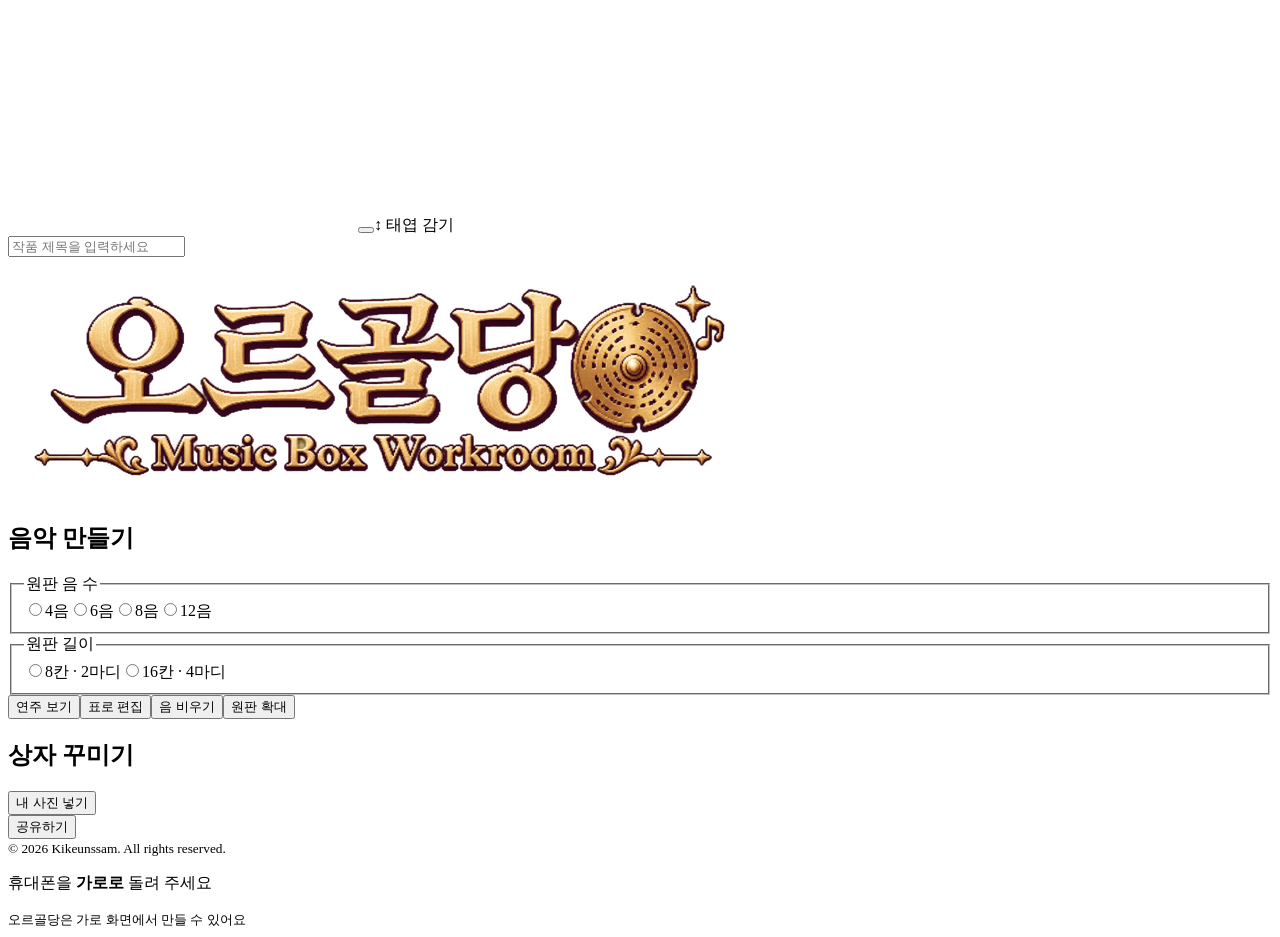
==== commit f7659fda: "로딩 화면: 호두나무 테이블, 오르골당 로고, 황동 진행 막대 - 페이지 맨 앞에 가벼운 로딩 화면(약 40KB)을 두어 링크를 누르면 바로 보이게 - 스타일·그림·소리를 읽는 단" ====
--- a/workroom/page.html
+++ b/workroom/page.html
@@ -1,6 +1,35 @@
 <!doctype html>
 <html lang="ko"><head><meta charset="utf-8"><meta name="viewport" content="width=device-width,initial-scale=1">
-<title>오르골당 - Music Box Workroom</title><style>@@CSS@@</style></head><body>
+<title>오르골당 - Music Box Workroom</title><link rel="icon" href="@@FAVICON@@"><style>
+/* 로딩 화면 — 호두나무 테이블 위 로고와 황동 진행 막대. 큰 스타일·그림보다 먼저 읽혀 바로 보인다 */
+#loader{position:fixed;inset:0;z-index:2147483646;display:grid;place-items:center;background:#382127 url(@@LOADER_BG@@) repeat;background-size:720px auto;transition:opacity .9s ease,visibility 0s .9s}
+#loader::before{content:"";position:absolute;inset:0;background:radial-gradient(ellipse at center,rgba(0,0,0,0) 35%,rgba(22,10,12,.6) 100%)}
+#loader.done{opacity:0;visibility:hidden}
+.ldWrap{position:relative;display:flex;flex-direction:column;align-items:center;gap:18px;width:min(440px,84vw)}
+.ldLogo{width:min(380px,74vw);height:auto;filter:drop-shadow(0 3px 0 rgba(25,12,12,.65))}
+.ldBar{width:100%;height:18px;padding:3px;box-sizing:border-box;background:#2b1b1c;border:2px solid #c7943f;outline:1px solid #4a2a1c;box-shadow:inset 0 2px 3px rgba(0,0,0,.6),0 2px 0 rgba(20,10,10,.5)}
+.ldBar i{display:block;height:100%;width:0;background:repeating-linear-gradient(115deg,#f1d68e 0 7px,#d4a45a 7px 14px);background-size:30px 100%;transition:width .5s ease;animation:ldSlide .9s linear infinite}
+@keyframes ldSlide{to{background-position:30px 0}}
+#ldText{margin:0;min-height:1.5em;color:#f3e2bf;font:500 17px/1.5 "AppleMyungjo","Nanum Myeongjo","Batang",serif;letter-spacing:.6px;text-shadow:1px 1px #1a0f0f;text-align:center;word-break:keep-all}
+#ldText::after{content:"";display:inline-block;width:1.4em;text-align:left;animation:ldDots 1.2s steps(4) infinite}
+@keyframes ldDots{0%{content:""}25%{content:"."}50%{content:".."}75%{content:"..."}}
+@media (prefers-reduced-motion:reduce){.ldBar i,#ldText::after{animation:none}#loader{transition-duration:.3s}}
+</style></head><body><div id="loader" role="status" aria-live="polite" aria-label="오르골당을 불러오는 중"><div class="ldWrap"><img class="ldLogo" src="@@LOADER_LOGO@@" alt="오르골당 Music Box Workroom"><div class="ldBar"><i id="ldFill"></i></div><p id="ldText"></p></div></div>
+<script>
+// 로딩 진행: 페이지 곳곳의 __ld(진행률, 문구 번호)가 실제로 읽힌 만큼 막대를 채운다.
+// 문구는 하나에 최소 0.42초씩 보여 주고, 다 읽히면(__ldDone) 서서히 사라진다.
+(()=>{const L=document.getElementById('loader'),F=document.getElementById('ldFill'),T=document.getElementById('ldText');
+const msgs=['오르골 상자를 조립하는 중','오르골 디스크를 놓는 중','금속 빗살을 조율하는 중','뚜껑 풍경을 그리는 중','태엽을 감는 중'];
+let target=0,shown=0,progress=0,finished=false,last=performance.now();T.textContent=msgs[0];
+const tick=setInterval(()=>{const now=performance.now();
+ if(shown<target&&now-last>=420){shown++;last=now;T.textContent=msgs[shown]}
+ if(finished&&shown>=msgs.length-1&&now-last>=560){clearInterval(tick);F.style.width='100%';
+  setTimeout(()=>{L.classList.add('done');document.documentElement.classList.remove('loading');setTimeout(()=>L.remove(),1000)},380)}
+},60);
+window.__ld=(p,m)=>{progress=Math.max(progress,p);F.style.width=(progress*100)+'%';if(m>target)target=m};
+window.__ldDone=()=>{__ld(.96,msgs.length-1);finished=true};
+__ld(.06,0);})();
+</script><style>@@CSS@@</style><script>__ld(.24,0)</script>
 <main><nav class="workLinks" aria-label="오르골당 안내"><button id="guideButton" aria-haspopup="dialog"><img src="@@NAV_mechanism@@" alt="">사용 방법</button><a href="https://litt.ly/kikeunssam" target="_blank" rel="noopener noreferrer"><img src="@@NAV_contact@@" alt="">개발자 문의</a><button id="creditsButton" aria-haspopup="dialog"><img src="@@NAV_credits@@" alt="">개발 정보</button><a href="@@LESSON@@" download="오르골당_음악_창작_활동지.pdf"><img src="@@NAV_lesson@@" alt="">수업자료 받기</a></nav>
 <div class="workspace"><div class="boxSpace"><section class="instrument" aria-label="열린 원판 오르골">
 <div id="pictureOpening"><canvas id="globe" width="800" height="300" aria-label="오르골 뚜껑 속 풍경"></canvas></div>
@@ -29,7 +58,7 @@
   <p id="wipeQuestion">현재 표시된 칸의 음을 모두 비울까요?</p>
   <div class="wipeActions"><button id="keepNotes" autofocus>취소</button><button id="clearNotes">음 비우기</button></div>
 </dialog>
-<dialog class="infoPopup guidePopup" id="guide" aria-labelledby="guideTitle"><div class="guideBar"><h2 id="guideTitle">사용 방법</h2><span id="guidePage" aria-live="polite"></span><button id="guideClose">닫기</button></div><div class="guideSlides"><section class="guideSlide"><figure><img src="@@GUIDE_overview@@" alt="오르골당 전체 화면에 번호를 붙인 그림"></figure><div class="guideText"><h3>한눈에 보기</h3><p><b class="n">1</b> 원판: 동그라미를 눌러 음을 찍어요.</p><p><b class="n">2</b> 태엽 손잡이: 위아래로 끌어 감으면 연주가 시작돼요.</p><p><b class="n">3</b> 이름판: 작품 제목을 써요.</p><p><b class="n">4</b> 음악 만들기: 음 수와 원판 길이를 고르고 편집 도구를 써요.</p><p><b class="n">5</b> 상자 꾸미기: 뚜껑 속 풍경을 바꿔요.</p><p><b class="n">6</b> 공유하기: 작품 링크를 만들어요.</p></div></section><section class="guideSlide"><figure><img src="@@GUIDE_disc@@" alt="원판의 동그라미를 눌러 음을 찍는 모습"></figure><div class="guideText"><h3>원판에 음 찍기</h3><p>원판의 작은 동그라미를 누르면 음이 찍혀요.</p><p>찍힌 음은 구멍이 뚫린 모양으로 바뀌어요.</p><p>같은 곳을 한 번 더 누르면 지워져요.</p><p>안쪽 줄은 낮은 음, 바깥쪽 줄은 높은 음이에요.</p><p>같은 방향의 선 위에 여러 음을 찍으면 화음이 돼요.</p><p class="guideTip">휴대폰에서는 상자 속 원판 대신 '원판 확대'나 '표로 편집'에서 음을 찍어요.</p></div></section><section class="guideSlide"><figure><img src="@@GUIDE_settings@@" alt="원판 음 수와 원판 길이 버튼"></figure><div class="guideText"><h3>음 수와 길이 고르기</h3><p><b class="n">1</b> 원판 음 수: 4음, 6음, 8음, 12음 가운데 골라요.</p><p>음이 적을수록 쉽고, 많을수록 다양한 선율을 만들 수 있어요.</p><p><b class="n">2</b> 원판 길이: 짧은 원판과 긴 원판 가운데 골라요.</p><p>한 칸이 한 박이에요.</p><p>처음에는 4음과 짧은 원판으로 시작해 보세요.</p></div></section><section class="guideSlide"><figure><img src="@@GUIDE_table@@" alt="음 편집 표 화면"></figure><div class="guideText"><h3>표로 편집하기</h3><p>'표로 편집'을 누르면 원판이 표로 펼쳐져요.</p><p><b class="n">1</b> 가로줄은 음, <b class="n">2</b> 세로줄은 박이에요.</p><p><b class="n">3</b> 칸을 누르면 음이 찍히고, 다시 누르면 지워져요.</p><p><b class="n">4</b> '태엽 감기'를 누르면 바로 들어 볼 수 있어요.</p></div></section><section class="guideSlide"><figure><img src="@@GUIDE_zoom@@" alt="원판 확대 화면"></figure><div class="guideText"><h3>원판 크게 보기</h3><p>'원판 확대'를 누르면 원판이 크게 보여요.</p><p>작은 동그라미도 누르기 쉬워져요.</p><p>휴대폰에서는 여기에서 음을 찍어요.</p><p>다 찍었으면 '닫기'를 눌러요.</p></div></section><section class="guideSlide"><figure><img src="@@GUIDE_wind@@" alt="태엽 손잡이를 위아래로 끄는 모습"></figure><div class="guideText"><h3>태엽 감고 듣기</h3><p>상자 오른쪽의 나무 손잡이를 잡고 위아래로 끌어요.</p><p>손을 떼면 원판이 돌면서 연주가 시작돼요.</p><p>많이 감을수록 오래 연주해요.</p><p>연주가 끝나면 다시 감아서 들어요.</p><p class="guideTip">키보드에서는 Tab 키로 손잡이를 고른 뒤 스페이스 키를 누르면 반 바퀴씩 감겨요.</p></div></section><section class="guideSlide"><figure><img src="@@GUIDE_examples@@" alt="연주 보기 화면과 음 비우기 확인 창"></figure><div class="guideText"><h3>연주 보기와 음 비우기</h3><p>'연주 보기'를 누르면 예시 곡을 들을 수 있어요.</p><p>원판에 음이 어떻게 찍혔는지 함께 볼 수 있어요.</p><p>곡 이름을 누르면 다른 곡으로 바뀌어요.</p><p>'내 원판으로'를 누르면 내 작품으로 돌아와요.</p><p>'음 비우기'는 원판의 음을 모두 지워요.</p><p>지우기 전에 한 번 더 물어봐요.</p></div></section><section class="guideSlide"><figure><img src="@@GUIDE_decor@@" alt="뚜껑 풍경과 상자 꾸미기 버튼"></figure><div class="guideText"><h3>상자 꾸미기</h3><p><b class="n">1</b> 뚜껑 속 풍경을 네 가지 가운데 골라요.</p><p><b class="n">2</b> '내 사진 넣기'로 내 사진을 풍경으로 쓸 수 있어요.</p><p>사진은 위치와 크기, 색감을 맞춘 뒤 '풍경에 적용'을 눌러요.</p><p><b class="n">3</b> 상자 앞 이름판을 눌러 작품 제목을 써요.</p></div></section><section class="guideSlide"><figure><img src="@@GUIDE_share@@" alt="공유하기 창"></figure><div class="guideText"><h3>공유하기</h3><p>'공유하기'를 누르면 작품 링크가 만들어져요.</p><p>'링크 복사'를 눌러 친구나 선생님께 보내요.</p><p>링크를 연 사람은 태엽을 감아 작품을 들을 수 있어요.</p><p>작품은 이 기기에 저절로 저장돼요.</p></div></section></div><div class="guideNav"><button id="guidePrev">◀ 이전</button><div id="guideDots"></div><button id="guideNext">다음 ▶</button></div><p class="guideMore">오르골이 어떻게 소리를 내는지 궁금하면 <button id="howButton" aria-haspopup="dialog">연주 원리 보기</button></p></dialog><dialog class="infoPopup" id="explain" aria-labelledby="howTitle"><h2 id="howTitle">연주 원리</h2><div class="cutaway"><div><p>누름대가 회전하는 원판을 받쳐 줘요. 원판 아래의 돌기가 별바퀴를 한 칸 밀면, 별바퀴가 그 음의 금속 빗살을 튕겨요.</p><small id="lastNotes">원판 아래 단면</small></div><svg id="sectionView" viewBox="0 0 190 85" aria-label="한 음의 작동 단면"></svg></div><form method="dialog"><button>닫기</button></form></dialog>
+<dialog class="infoPopup guidePopup" id="guide" aria-labelledby="guideTitle"><div class="guideBar"><h2 id="guideTitle">사용 방법</h2><span id="guidePage" aria-live="polite"></span><button id="guideClose">닫기</button></div><div class="guideSlides"><section class="guideSlide"><figure><img src="@@GUIDE_overview@@" alt="오르골당 전체 화면에 번호를 붙인 그림"></figure><div class="guideText"><h3>한눈에 보기</h3><p><b class="n">1</b> 원판: 동그라미를 눌러 음을 찍어요.</p><p><b class="n">2</b> 태엽 손잡이: 위아래로 끌어 감으면 연주가 시작돼요.</p><p><b class="n">3</b> 이름판: 작품 제목을 써요.</p><p><b class="n">4</b> 음악 만들기: 음 수와 원판 길이를 고르고 편집 도구를 써요.</p><p><b class="n">5</b> 상자 꾸미기: 뚜껑 속 풍경을 바꿔요.</p><p><b class="n">6</b> 공유하기: 작품 링크를 만들어요.</p></div></section><section class="guideSlide"><figure><img src="@@GUIDE_disc@@" alt="원판의 동그라미를 눌러 음을 찍는 모습"></figure><div class="guideText"><h3>원판에 음 찍기</h3><p>원판의 작은 동그라미를 누르면 음이 찍혀요.</p><p>찍힌 음은 구멍이 뚫린 모양으로 바뀌어요.</p><p>같은 곳을 한 번 더 누르면 지워져요.</p><p>안쪽 줄은 낮은 음, 바깥쪽 줄은 높은 음이에요.</p><p>같은 방향의 선 위에 여러 음을 찍으면 화음이 돼요.</p><p class="guideTip">휴대폰에서는 상자 속 원판 대신 '원판 확대'나 '표로 편집'에서 음을 찍어요.</p></div></section><section class="guideSlide"><figure><img src="@@GUIDE_settings@@" alt="원판 음 수와 원판 길이 버튼"></figure><div class="guideText"><h3>음 수와 길이 고르기</h3><p><b class="n">1</b> 원판 음 수: 4음, 6음, 8음, 12음 가운데 골라요.</p><p>음이 적을수록 쉽고, 많을수록 다양한 선율을 만들 수 있어요.</p><p><b class="n">2</b> 원판 길이: 짧은 원판과 긴 원판 가운데 골라요.</p><p>한 칸이 한 박이에요.</p><p>처음에는 4음과 짧은 원판으로 시작해 보세요.</p></div></section><section class="guideSlide"><figure><img src="@@GUIDE_table@@" alt="음 편집 표 화면"></figure><div class="guideText"><h3>표로 편집하기</h3><p>'표로 편집'을 누르면 원판이 표로 펼쳐져요.</p><p><b class="n">1</b> 가로줄은 음, <b class="n">2</b> 세로줄은 박이에요.</p><p><b class="n">3</b> 칸을 누르면 음이 찍히고, 다시 누르면 지워져요.</p><p><b class="n">4</b> '태엽 감기'를 누르면 바로 들어 볼 수 있어요.</p></div></section><section class="guideSlide"><figure><img src="@@GUIDE_zoom@@" alt="원판 확대 화면"></figure><div class="guideText"><h3>원판 크게 보기</h3><p>'원판 확대'를 누르면 원판이 크게 보여요.</p><p>작은 동그라미도 누르기 쉬워져요.</p><p>휴대폰에서는 여기에서 음을 찍어요.</p><p>다 찍었으면 '닫기'를 눌러요.</p></div></section><section class="guideSlide"><figure><img src="@@GUIDE_wind@@" alt="태엽 손잡이를 위아래로 끄는 모습"></figure><div class="guideText"><h3>태엽 감고 듣기</h3><p>상자 오른쪽의 나무 손잡이를 잡고 위아래로 끌어요.</p><p>손을 떼면 원판이 돌면서 연주가 시작돼요.</p><p>많이 감을수록 오래 연주해요.</p><p>연주가 끝나면 다시 감아서 들어요.</p><p class="guideTip">키보드에서는 Tab 키로 손잡이를 고른 뒤 스페이스 키를 누르면 반 바퀴씩 감겨요.</p></div></section><section class="guideSlide"><figure><img src="@@GUIDE_examples@@" alt="연주 보기 화면과 음 비우기 확인 창"></figure><div class="guideText"><h3>연주 보기와 음 비우기</h3><p>'연주 보기'를 누르면 예시 곡을 들을 수 있어요.</p><p>원판에 음이 어떻게 찍혔는지 함께 볼 수 있어요.</p><p>곡 이름을 누르면 다른 곡으로 바뀌어요.</p><p>'내 원판으로'를 누르면 내 작품으로 돌아와요.</p><p>'음 비우기'는 원판의 음을 모두 지워요.</p><p>지우기 전에 한 번 더 물어봐요.</p></div></section><section class="guideSlide"><figure><img src="@@GUIDE_decor@@" alt="뚜껑 풍경과 상자 꾸미기 버튼"></figure><div class="guideText"><h3>상자 꾸미기</h3><p><b class="n">1</b> 뚜껑 속 풍경을 네 가지 가운데 골라요.</p><p><b class="n">2</b> '내 사진 넣기'로 내 사진을 풍경으로 쓸 수 있어요.</p><p>사진은 위치와 크기, 색감을 맞춘 뒤 '풍경에 적용'을 눌러요.</p><p><b class="n">3</b> 상자 앞 이름판을 눌러 작품 제목을 써요.</p></div></section><section class="guideSlide"><figure><img src="@@GUIDE_share@@" alt="공유하기 창"></figure><div class="guideText"><h3>공유하기</h3><p>'공유하기'를 누르면 작품 링크가 만들어져요.</p><p>'링크 복사'를 눌러 친구나 선생님께 보내요.</p><p>링크를 연 사람은 태엽을 감아 작품을 들을 수 있어요.</p><p>공유 링크는 24시간 동안 열 수 있어요.</p><p>작품은 이 기기에 저절로 저장돼요.</p></div></section></div><div class="guideNav"><button id="guidePrev">◀ 이전</button><div id="guideDots"></div><button id="guideNext">다음 ▶</button></div><p class="guideMore">오르골이 어떻게 소리를 내는지 궁금하면 <button id="howButton" aria-haspopup="dialog">연주 원리 보기</button></p></dialog><dialog class="infoPopup" id="explain" aria-labelledby="howTitle"><h2 id="howTitle">연주 원리</h2><div class="cutaway"><div><p>누름대가 회전하는 원판을 받쳐 줘요. 원판 아래의 돌기가 별바퀴를 한 칸 밀면, 별바퀴가 그 음의 금속 빗살을 튕겨요.</p><small id="lastNotes">원판 아래 단면</small></div><svg id="sectionView" viewBox="0 0 190 85" aria-label="한 음의 작동 단면"></svg></div><form method="dialog"><button>닫기</button></form></dialog>
 <dialog class="infoPopup" id="credits" aria-labelledby="creditsTitle"><h2 id="creditsTitle">개발 정보</h2>
 <dl><dt>기획 · 제작</dt><dd>Kikeunssam · 키큰쌤</dd>
 <dt>그림과 움직임</dt><dd>오르골 상자, 황동 원판, 네 가지 풍경과 아이콘은 오르골당을 위해 생성하고 픽셀 단위로 다듬었습니다. 풍경은 Canvas로, 원판과 연주 원리 그림은 SVG로 움직입니다.</dd>
@@ -38,10 +67,15 @@
 <dt>글꼴</dt><dd>기기 명조체와 이민서의 픽셀 글꼴 <a href="https://galmuri.quiple.dev/" target="_blank" rel="noopener">Galmuri11</a>을 사용합니다. <a href="https://openfontlicense.org/" target="_blank" rel="noopener">SIL Open Font License 1.1</a></dd></dl>
 <form method="dialog"><button>닫기</button></form></dialog>
 <dialog class="infoPopup" id="issueDialog" aria-labelledby="issueTitle"><h2 id="issueTitle">안내</h2><p id="issueText"></p><form method="dialog"><button>닫기</button></form></dialog>
-<dialog id="shareDialog" aria-labelledby="shareHeading"><h2 id="shareHeading">오르골 공유하기</h2><p>이 링크를 열면 태엽을 감아 작품을 들을 수 있어요.</p><input id="shareUrl" readonly aria-label="감상 링크"><div class="wipeActions"><button id="shareClose">닫기</button><button id="copyShare">링크 복사</button></div></dialog>
-<div id="listenerActions" hidden><a id="makeOwn">나만의 오르골 만들기</a></div><footer><small>© 2026 Kikeunssam. All rights reserved.</small></footer></main><div id="rotateHint" role="alert"><div class="rotatePhone" aria-hidden="true"><i></i></div><p>휴대폰을 <b>가로로</b> 돌려 주세요</p><small>오르골당은 가로 화면에서 만들 수 있어요</small></div>
-<script>const ASSETS=@@ASSETS@@;</script><script>@@JS@@</script><script>
+<dialog id="shareDialog" aria-labelledby="shareHeading"><h2 id="shareHeading">오르골 공유하기</h2><p id="shareNote">이 링크를 열면 태엽을 감아 작품을 들을 수 있어요.</p><input id="shareUrl" readonly aria-label="감상 링크"><div class="wipeActions"><button id="shareClose">닫기</button><button id="copyShare">링크 복사</button></div></dialog>
+<div id="listenerActions" hidden><a id="makeOwn">나만의 오르골 만들기</a></div><footer><small>© 2026 Kikeunssam. All rights reserved.</small></footer></main><script>__ld(.5,1)</script><div id="rotateHint" role="alert"><div class="rotatePhone" aria-hidden="true"><i></i></div><p>휴대폰을 <b>가로로</b> 돌려 주세요</p><small>오르골당은 가로 화면에서 만들 수 있어요</small></div>
+<script>const ASSETS=@@ASSETS@@;</script><script>__ld(.72,2)</script><script>@@JS@@</script><script>__ld(.86,3)</script><script>
 document.querySelectorAll('img[data-asset]').forEach(img=>{img.src=ASSETS[img.dataset.asset]});
 $('gridClose').onclick=()=>$('gridDialog').close();
 $('gridDialog').onclose=()=>{tableView=false;board()};
+</script>
+<script>
+// 그림이 모두 그려지고 글꼴이 준비되면 로딩 화면을 닫는다 (늦어도 8초)
+(()=>{const imgs=Object.values(images).map(i=>i.complete&&i.naturalWidth?0:new Promise(r=>{i.addEventListener('load',r,{once:true});i.addEventListener('error',r,{once:true})}));
+Promise.race([Promise.all([...imgs,document.fonts?document.fonts.ready:0]),new Promise(r=>setTimeout(r,8000))]).then(()=>window.__ldDone&&__ldDone())})();
 </script></body></html>
